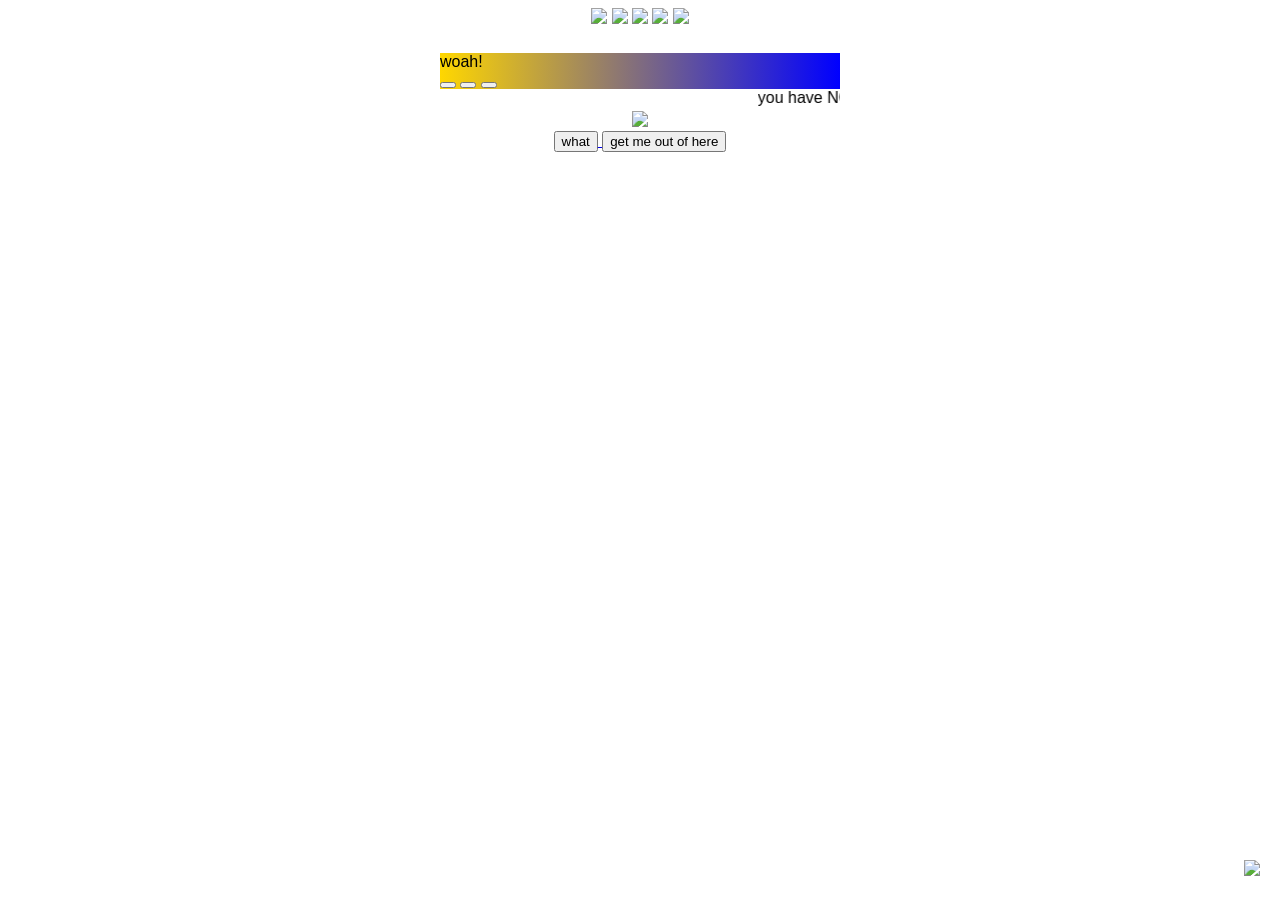
==== index.html @ 51f90868 "uploaded site" ====
<!DOCTYPE HTML>

<head>
	
	<title>What the fuck!</title>
	
	<meta charset UTF-8>
	
	<link rel="stylesheet" href="https://unpkg.com/98.css">
	<link rel="stylesheet" href="index.css">
	
	<link rel="icon" type="image/x-icon" href="https://i.postimg.cc/26gkzD7p/perfumedisc.png">
	
</head>
	
<body>

<div class="pagedoll">

	<img src="https://i.postimg.cc/hGT2jsj7/world.gif" height="100px">

</div>
	
<div class="ads">

	<img src="https://i.postimg.cc/y6gj196H/worries-Banner.jpg" width="300px;">
	<img src="https://i.postimg.cc/RCWmvPnZ/sims2-banner.gif" width="300px;">
	<img src="https://i.postimg.cc/3xMc512V/girl-banner.jpg" width="300px;">
	<img src="https://i.postimg.cc/cJ0k6J9c/mikugoodsmile-banner.jpg" width="300px;">
	<img src="https://i.postimg.cc/G2pMJ518/phonedateinfo-banner.gif" width="300px;">

</div>
	
<div class="disclaimer">
	<div class="window" style="width:400px;"">
	
  		<div class="title-bar">
    		<div class="title-bar-text">
    			woah!
    		</div>
    		<div class="title-bar-controls">
      			<button aria-label="Minimize"></button>
     		 	<button aria-label="Maximize"></button>
      			<button aria-label="Close"></button>
    		</div>
  		</div>
  		
  		<div class="window-body">
  		<center>
  			
  			<marquee style="font-size: 20;"> 
  			
  			you have NO idea where you are rn. 
  			
  			</marquee>
  			
  			<br/>
  			
  			<img src="" height="25px;">
  			<img src="https://i.postimg.cc/0yLtPF8s/fruitvocab.gif" height="25px;">
  			<img src="" height="25px;">
  			
  			<br/>
  			
  			<a href="home.html">
  			<button>
  			
  				what
  			
  			</button>
  			</a>
  			
  			<a href="https://tumblr.com">
  			<button>
  			
  				get me out of here
  			
  			</button>
  			</a>
  			
  		</center>	
		</div>
		
	</div>
</div>

</body>
---- index.css ----
body {
	-webkit-font-smoothing: none;
	font-family: 'Arial';
	background-image: url("https://i.postimg.cc/qvGp0YgF/stars.gif");
	background-size: repeat;
	display: grid;
	justify-content: center;
	align-content: center;
}

.title-bar {
	background: linear-gradient(90deg, gold, blue);
}

.pagedoll {
	position: fixed;
	bottom: 20px;
	right: 20px;
}

.ads {
	align-self: center;
	justify-self: center;
	place-self: center;
	grid-row: 1 / span 2;
	grid-column: 1 / span 3;

	justify-content: center;
	margin-bottom: 25px;
	max-width: 350px;
}

.disclaimer {
	grid-row: 3 / span 1;
	grid-column: 2 / span 2;
	
	
	align-self: center;
	justify-self: center;
	place-self: center;
}
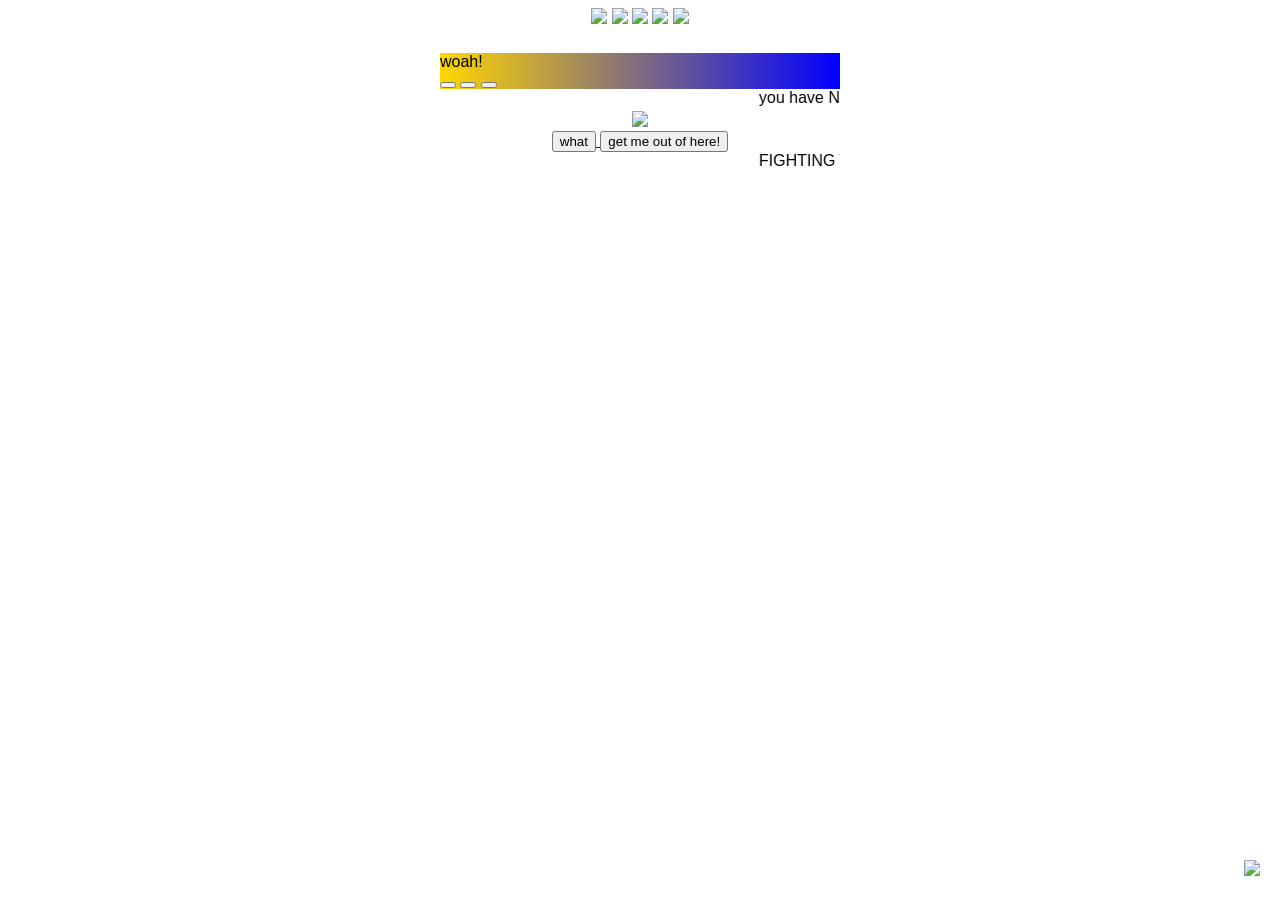
==== commit d321c83f: "fixed links, messing with redirects" ====
--- a/index.html
+++ b/index.html
@@ -32,6 +32,7 @@
 </div>
 	
 <div class="disclaimer">
+
 	<div class="window" style="width:400px;"">
 	
   		<div class="title-bar">
@@ -48,7 +49,7 @@
   		<div class="window-body">
   		<center>
   			
-  			<marquee style="font-size: 20;"> 
+  			<marquee style="font-size: 14;"> 
   			
   			you have NO idea where you are rn. 
   			
@@ -62,7 +63,7 @@
   			
   			<br/>
   			
-  			<a href="home.html">
+  			<a href="/home">
   			<button>
   			
   				what
@@ -73,7 +74,7 @@
   			<a href="https://tumblr.com">
   			<button>
   			
-  				get me out of here
+  				get me out of here!
   			
   			</button>
   			</a>
@@ -82,6 +83,13 @@
 		</div>
 		
 	</div>
+
+	<div class="claims">
+		<marquee style="font-size: 40;">
+			FIGHTING THE WAR ON YOGURT SINCE 2001
+		</marquee>
+
+	</div>
 </div>
 
 </body>
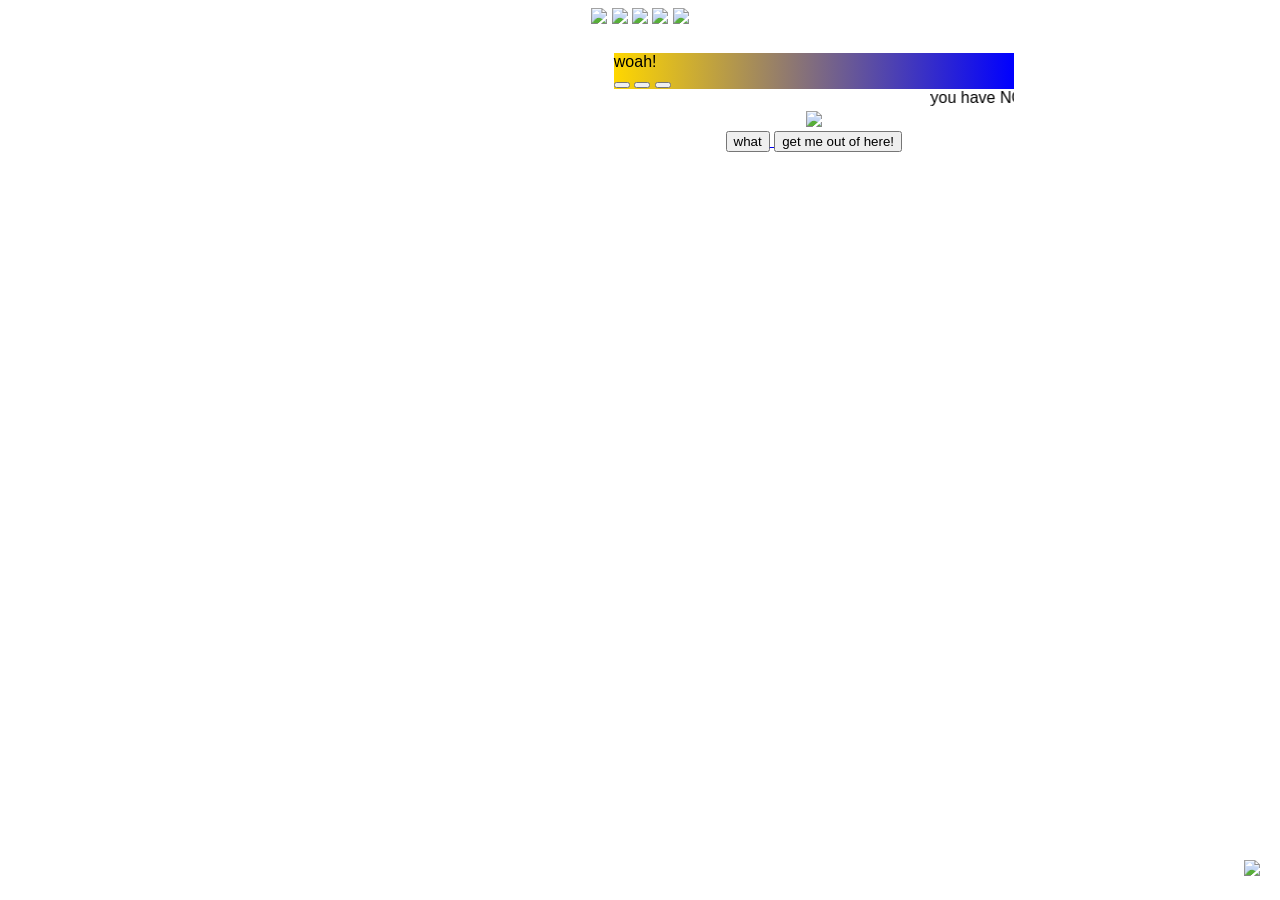
==== commit 1740ae2b: "update tagline" ====
--- a/index.html
+++ b/index.html
@@ -63,7 +63,7 @@
   			
   			<br/>
   			
-  			<a href="/home">
+  			<a href="https://yogurt.inryoku.net/home">
   			<button>
   			
   				what
@@ -84,12 +84,12 @@
 		
 	</div>
 
-	<div class="claims">
-		<marquee style="font-size: 40;">
-			FIGHTING THE WAR ON YOGURT SINCE 2001
-		</marquee>
+</div>
 
-	</div>
+<div class="claims">
+	<marquee>
+		FIGHTING THE WAR ON YOGURT SINCE 2001
+	</marquee>
 </div>
 
 </body>
--- a/index.css
+++ b/index.css
@@ -38,4 +38,9 @@
 	align-self: center;
 	justify-self: center;
 	place-self: center;
+}
+
+.claims {
+	font-size: 40;
+	color: white;
 }
